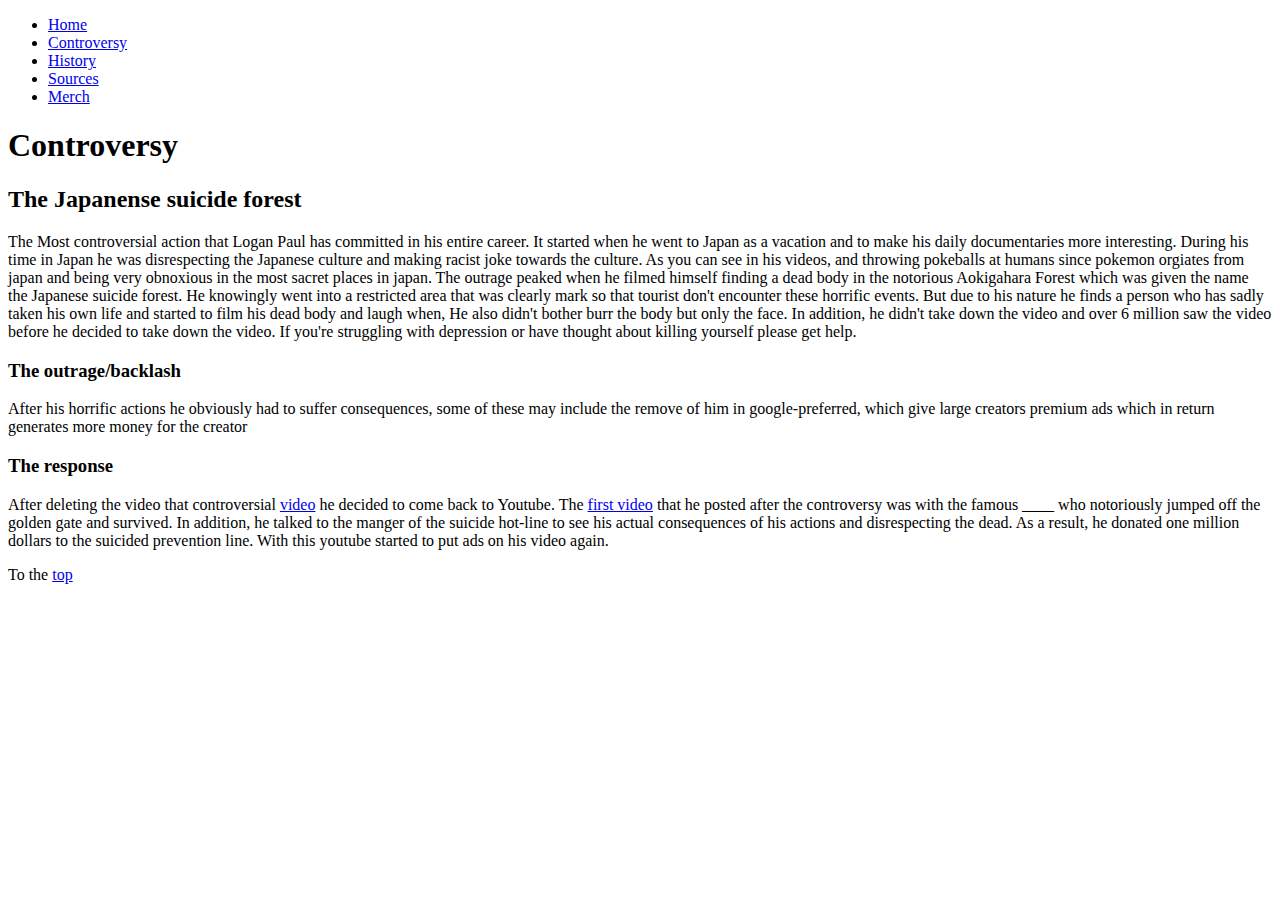
==== Controversy.html @ 1d1e0180 "Add files via upload" ====
<!doctype html>
<html lang="en">
   <head>
      <meta charset="UTF-8">
      <title>Controversy</title>
      <link rel="icon" href="Images/Logan2.png" type="image/x-icon"/>
      <link rel="stylesheet" type="text/css" href="basic.css"/>
   </head>
   <body>
    	<ul id="navbar"class="navbar">
        	<li><a href="index.html">Home</a></li>
           	<li><a href="Controversy.html">Controversy</a></li>
            <li><a href="History.html">History</a></li>
            <li><a href="Sources.html">Sources</a></li>
            <li><a href="https://maverickbyloganpaul.com/">Merch</a></li>
       	</ul>
   		<h1>Controversy</h1>
   		<h2>The Japanense suicide forest</h2>
   		<p>The Most controversial action that Logan Paul has committed in his entire career.
   	 	It started when he went to Japan as a vacation and to make his daily documentaries 
   	 	more interesting. During his time in Japan he was disrespecting the Japanese culture
   	 	and making racist joke towards the culture. As you can see in his videos, and  
   	 	throwing pokeballs at humans since pokemon orgiates from japan and being very 
   	 	obnoxious in the most sacret places in japan. The outrage peaked when he filmed 
   	 	himself finding a dead body in the notorious Aokigahara Forest which was given the name the Japanese suicide forest.
   	 	He knowingly went into a restricted area that was clearly mark so that
   	 	tourist don't encounter these horrific events. But due to his nature he finds a 
   	 	person who has sadly taken his own life and started to film his dead body and 
   	 	laugh when, He also didn't bother burr the body but only the face. In addition, 
   	 	he didn't take down the video and over 6 million saw the video before he decided 
   	 	to take down the video. If you're struggling with depression or have thought
   	 	about killing yourself please get help.</p>
   	 	<h3>The outrage/backlash</h3>
   	 	<p>After his horrific actions he obviously had to suffer consequences, some of these
   	 	may include the remove of him in google-preferred, which give large creators premium 
   	 	ads which in return generates more money for the creator</p>
   	 	<h3>The response</h3>
   	 	<p>After deleting the video that controversial <a href="https://www.youtube.com/watch?v=oWjxSkJpxFU">video</a>
   	 	 he decided to come back to Youtube. The <a href="https://www.youtube.com/watch?v=oWjxSkJpxFU">first video</a> that he posted after the 
   	 	 controversy was with the famous ____ who notoriously jumped off the golden gate 
   	 	 and survived. In addition, he talked to the manger of the suicide hot-line to see
   	 	 his actual consequences of his actions and disrespecting the dead. As a result, he donated one million dollars 
   	 	 to the suicided prevention line. With this youtube started to put ads on his video 
   	 	 again.</p> 
   	 	<!--This is for the top-->
   	 	<p>To the <a href="#navbar">top</a></p>
   	</body>
</html>
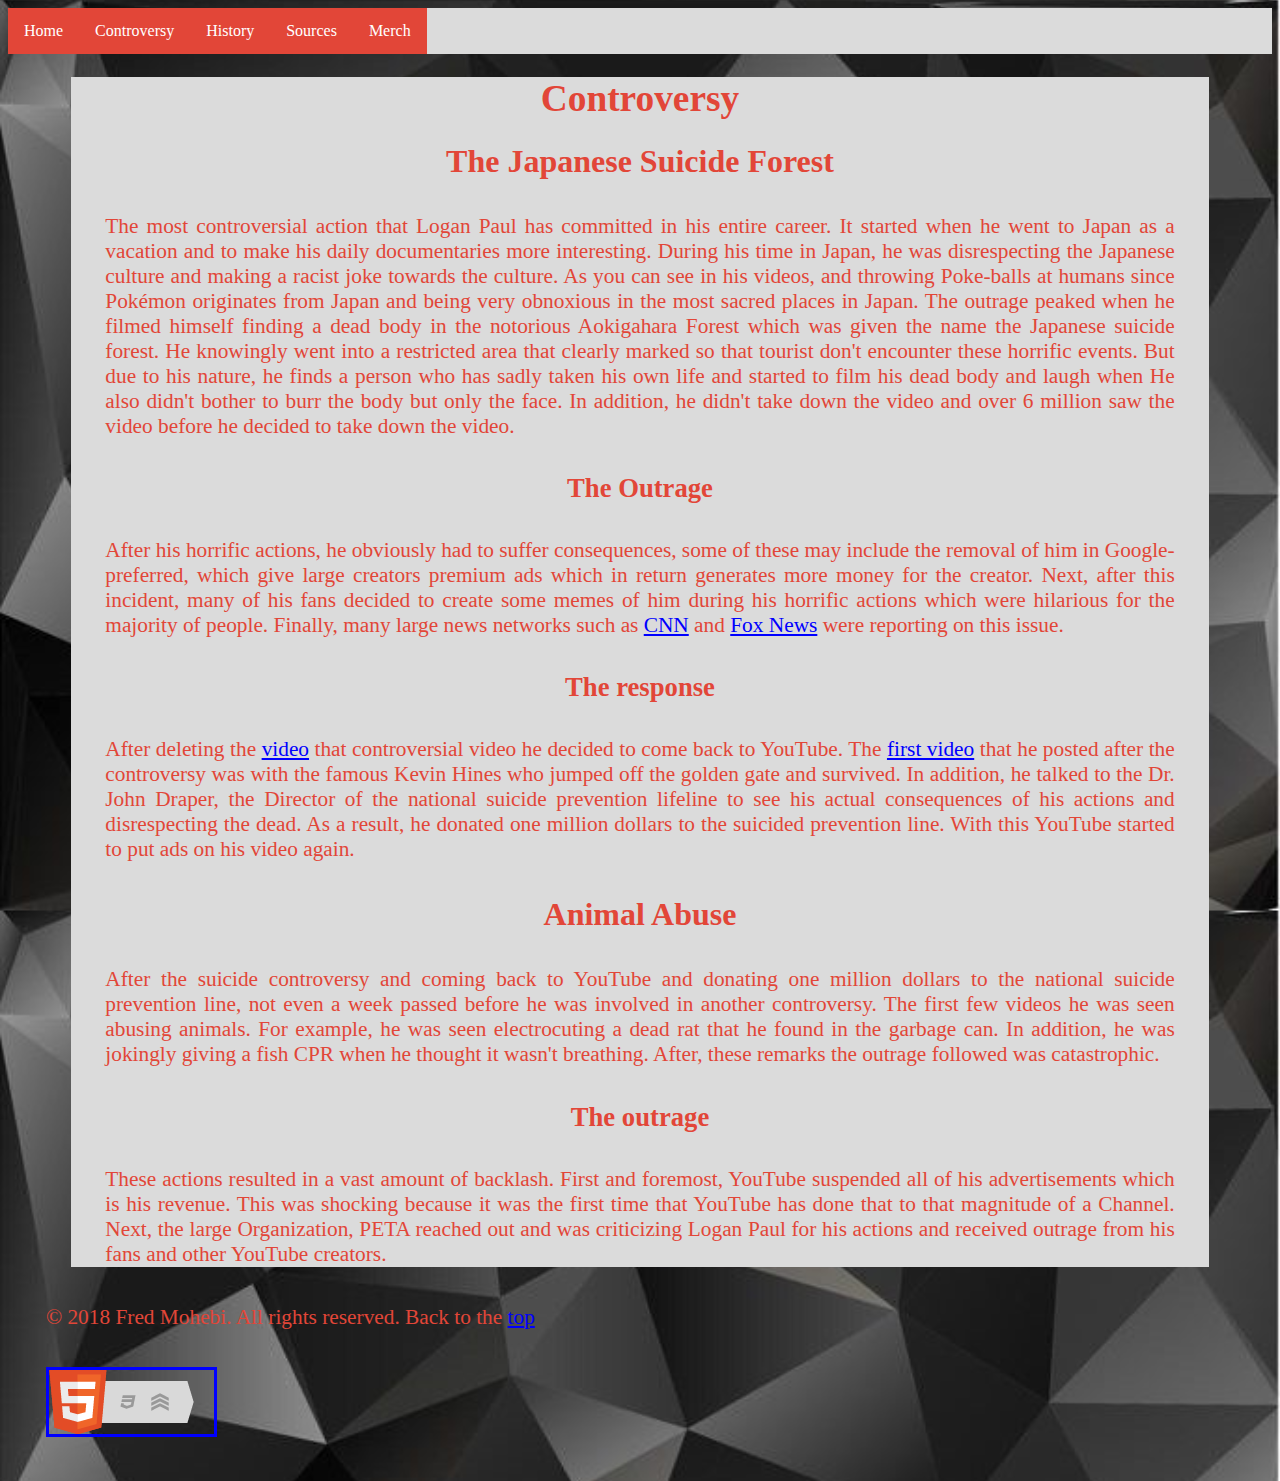
==== commit ca66d7d5: "Add files via upload" ====
--- a/Controversy.html
+++ b/Controversy.html
@@ -7,42 +7,61 @@
       <link rel="stylesheet" type="text/css" href="basic.css"/>
    </head>
    <body>
-    	<ul id="navbar"class="navbar">
+   		<!--This is for the navbar-->
+    	<ul id="navbar" class="navbar">
         	<li><a href="index.html">Home</a></li>
            	<li><a href="Controversy.html">Controversy</a></li>
             <li><a href="History.html">History</a></li>
             <li><a href="Sources.html">Sources</a></li>
             <li><a href="https://maverickbyloganpaul.com/">Merch</a></li>
        	</ul>
-   		<h1>Controversy</h1>
-   		<h2>The Japanense suicide forest</h2>
-   		<p>The Most controversial action that Logan Paul has committed in his entire career.
-   	 	It started when he went to Japan as a vacation and to make his daily documentaries 
-   	 	more interesting. During his time in Japan he was disrespecting the Japanese culture
-   	 	and making racist joke towards the culture. As you can see in his videos, and  
-   	 	throwing pokeballs at humans since pokemon orgiates from japan and being very 
-   	 	obnoxious in the most sacret places in japan. The outrage peaked when he filmed 
-   	 	himself finding a dead body in the notorious Aokigahara Forest which was given the name the Japanese suicide forest.
-   	 	He knowingly went into a restricted area that was clearly mark so that
-   	 	tourist don't encounter these horrific events. But due to his nature he finds a 
-   	 	person who has sadly taken his own life and started to film his dead body and 
-   	 	laugh when, He also didn't bother burr the body but only the face. In addition, 
-   	 	he didn't take down the video and over 6 million saw the video before he decided 
-   	 	to take down the video. If you're struggling with depression or have thought
-   	 	about killing yourself please get help.</p>
-   	 	<h3>The outrage/backlash</h3>
-   	 	<p>After his horrific actions he obviously had to suffer consequences, some of these
-   	 	may include the remove of him in google-preferred, which give large creators premium 
-   	 	ads which in return generates more money for the creator</p>
-   	 	<h3>The response</h3>
-   	 	<p>After deleting the video that controversial <a href="https://www.youtube.com/watch?v=oWjxSkJpxFU">video</a>
-   	 	 he decided to come back to Youtube. The <a href="https://www.youtube.com/watch?v=oWjxSkJpxFU">first video</a> that he posted after the 
-   	 	 controversy was with the famous ____ who notoriously jumped off the golden gate 
-   	 	 and survived. In addition, he talked to the manger of the suicide hot-line to see
-   	 	 his actual consequences of his actions and disrespecting the dead. As a result, he donated one million dollars 
-   	 	 to the suicided prevention line. With this youtube started to put ads on his video 
-   	 	 again.</p> 
+       	<!--this is for the background-->
+       	<div class="back">
+   		<h1 class="center">Controversy</h1>
+   		<h2 class="center">The Japanese Suicide Forest</h2>
+   		<p>The most controversial action that Logan Paul has committed in his entire career.
+   		It started when he went to Japan as a vacation and to make his daily documentaries 
+   		more interesting. During his time in Japan, he was disrespecting the Japanese culture 
+   		and making a racist joke towards the culture. As you can see in his videos, and throwing 
+   		Poke-balls at humans since Pokémon originates from Japan and being very obnoxious in 
+   		the most sacred places in Japan. The outrage peaked when he filmed himself finding a 
+   		dead body in the notorious Aokigahara Forest which was given the name the Japanese suicide
+   		forest. He knowingly went into a restricted area that clearly marked so that tourist don't 
+   		encounter these horrific events. But due to his nature, he finds a person who has sadly 
+   		taken his own life and started to film his dead body and laugh when He also didn't bother 
+   		to burr the body but only the face. In addition, he didn't take down the video and over 6 
+   		million saw the video before he decided to take down the video.</p>
+   	 	<h3 class="center">The Outrage</h3>
+   	 	<p> After his horrific actions, he obviously had to suffer consequences, some of these
+   	 	may include the removal of him in Google-preferred, which give large creators premium 
+   	 	ads which in return generates more money for the creator. Next, after this incident,
+   	 	many of his fans decided to create some memes of him during his horrific actions which 
+   	 	were hilarious for the majority of people. Finally, many large news networks such as 
+   	 	<a href="https://www.cnn.com/">CNN</a> and <a href="http://www.foxnews.com/">Fox News</a> were reporting on this issue.</p>
+   	 	<h3 class="center">The response</h3>
+   	 	<p>After deleting the <a href="https://www.youtube.com/watch?v=Ot28hhOaX2Q">video</a> that controversial 
+   	 	video he decided to come back to YouTube. The <a href="https://www.youtube.com/watch?v=oWjxSkJpxFU">first video</a> 
+   	 	that he posted after the controversy was with the famous Kevin Hines who jumped off the golden gate and survived. 
+   	 	In addition, he talked to the Dr. John Draper, the Director of the national suicide prevention lifeline to see his 
+   	 	actual consequences of his actions and disrespecting the dead. As a result, he donated one million dollars to the 
+   	 	suicided prevention line. With this YouTube started to put ads on his video again.</p> 
+   	 	<h2 class="center">Animal Abuse</h2>
+   	 	<p>After the suicide controversy and coming back to YouTube and donating one million dollars 
+   	 	to the national suicide prevention line, not even a week passed before he was involved in 
+   	 	another controversy. The first few videos he was seen abusing animals. For example, he was
+   	 	seen electrocuting a dead rat that he found in the garbage can. In addition, he was jokingly
+   	 	giving a fish CPR when he thought it wasn't breathing. After, these remarks the outrage 
+   	 	followed was catastrophic.</p>
+   	 	<h3 class="center">The outrage</h3>
+   	 	<p>These actions resulted in a vast amount of backlash. First and foremost, YouTube 
+   	 	suspended all of his advertisements which is his revenue. This was shocking because 
+   	 	it was the first time that YouTube has done that to that magnitude of a Channel. 
+   	 	Next, the large Organization, PETA reached out and was criticizing Logan Paul for 
+   	 	his actions and received outrage from his fans and other YouTube creators.</p>
+   	 	</div>
    	 	<!--This is for the top-->
-   	 	<p>To the <a href="#navbar">top</a></p>
+   	 	<p>&copy; 2018 Fred Mohebi. All rights reserved. Back to the <a href="#navbar">top</a></p>
+   	 	<p><a href="https://validator.w3.org/nu/?showsource=yes&showoutline=yes&showimagereport=yes&doc=https%3A%2F%2Ffredm11.github.io%2Fhome%2FControversy.html"><img src="Images/touque.png" alt="HTML5 with CSS3 and Semantics"
+		width="165" height="64"></a></p>
    	</body>
 </html>--- a/basic.css
+++ b/basic.css
@@ -0,0 +1,96 @@
+a
+{
+	color: blue;
+}
+p
+{
+	Margin: 3%;
+	color: #e24638;
+	text-align: justify; 
+	font-size: 16pt;
+	margin-bottom: 3%;
+}
+h1{
+	margin: 2%;
+	color: #e24638;
+	font-size: 28pt;
+}
+h2{
+	margin: 2%;
+	color: #e24638;
+	font-size: 24pt;
+}
+h3{
+	margin: 2%;
+	color: #e24638;
+	font-size: 20pt;
+}
+.navbar {
+    list-style-type: none;
+    margin: 0;
+    padding: 0;
+    overflow: hidden;
+    background-color: #dbdbdb;
+}
+
+li a {
+    display: block;
+    color: white;
+    text-align: center;
+    padding: 14px 16px;
+    text-decoration: none;
+    float: left;
+    background-color: #e24638;
+}
+
+
+li a:hover {
+    background-color: #111;
+}
+body {
+	background-image: url("Images/back.jpg");
+	background-color: white;
+	background-size: 100%;
+    
+}
+.stuff
+{
+	float: left;
+}
+#stuff2
+{
+	float: right;
+	margin-left: 3%;
+}
+.back
+{
+	background: #dbdbdb;
+	margin-left: 5%;
+	margin-right: 5%;
+}
+/* This centers the text*/
+.center
+{
+	text-align: center;
+	
+}
+.title
+{
+	text-align: center;
+	font-size: 72pt;
+	font-family: "Times New Roman", Times, serif; 
+	font-weight: bold;
+}
+img
+{
+	Margin-right: 2%;
+	border: solid; 
+}
+.list{
+	color: #e24638;
+	font-size: 16pt;
+}
+    
+    
+    
+    